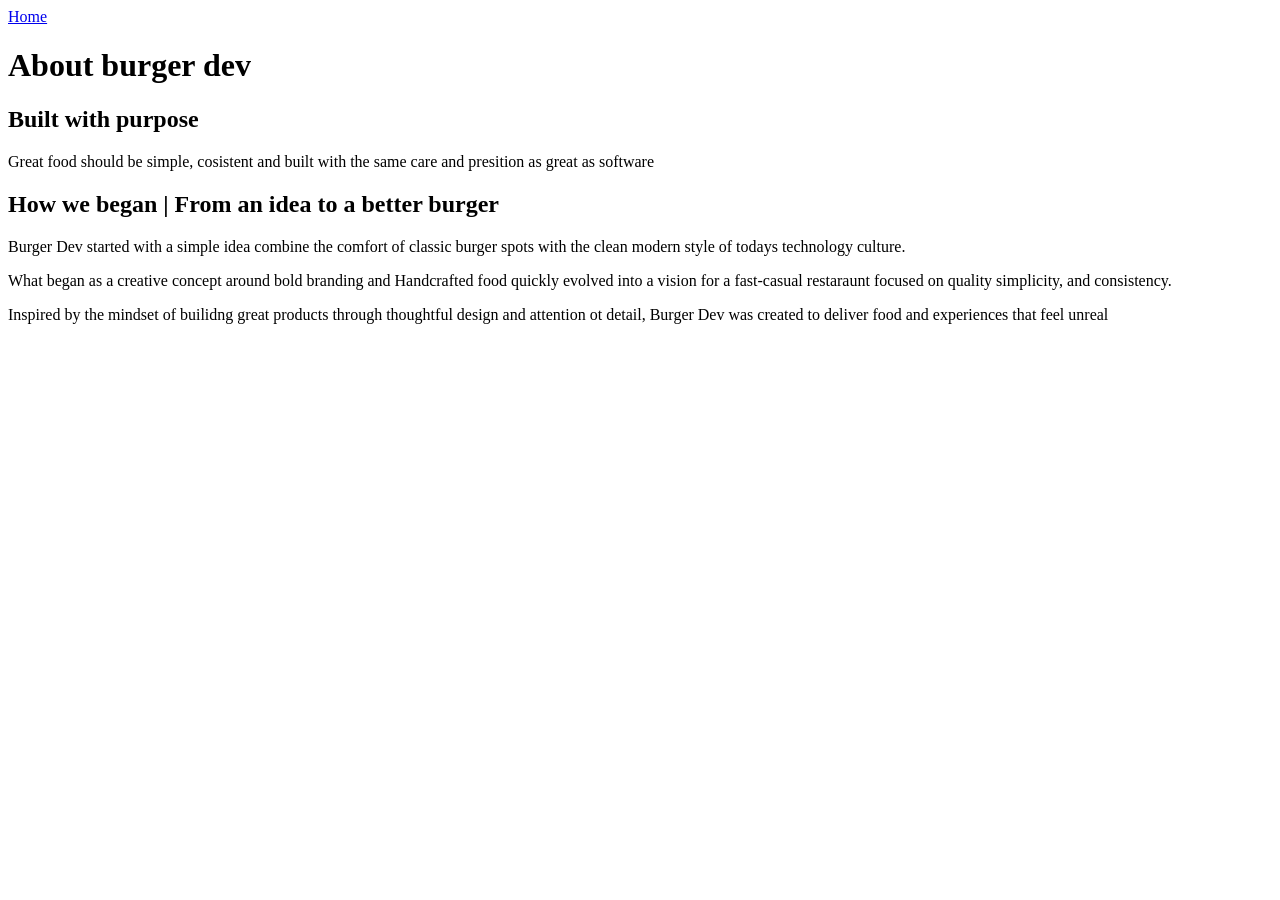
==== about/index.html @ 096fcfd4 "first commit" ====
<!DOCTYPE html>
<html lang="en">
    <head>
        <meta charset="UTF-8">
        <meta name="viewport" content="width=device-width, initial-scale=1.0">
        <title>Burger Dev | Built Fresh. Served Fast.</title>
    </head>
    <body>
        <a href="../">Home</a>
        <h1>About burger dev</h1>
        <h2>Built with purpose</h2>
        <p>
            Great food should be simple,
            cosistent and built with the same care and presition
            as great as software
        </p>

        <h2>How we began | From an idea to a better burger</h2>
        
        <p>
            Burger Dev started with a simple idea combine the comfort
            of classic burger spots with the clean modern style of todays
            technology culture.
        </p>
        <p>What began as a creative concept around bold branding and
        Handcrafted food quickly evolved into a vision for a fast-casual restaraunt
        focused on quality simplicity, and consistency.
        </p>

        <p>Inspired by the mindset of builidng great products through thoughtful design
            and attention ot detail, Burger Dev was created to deliver food and experiences
            that feel unreal
        </p>
    </body>
</html>
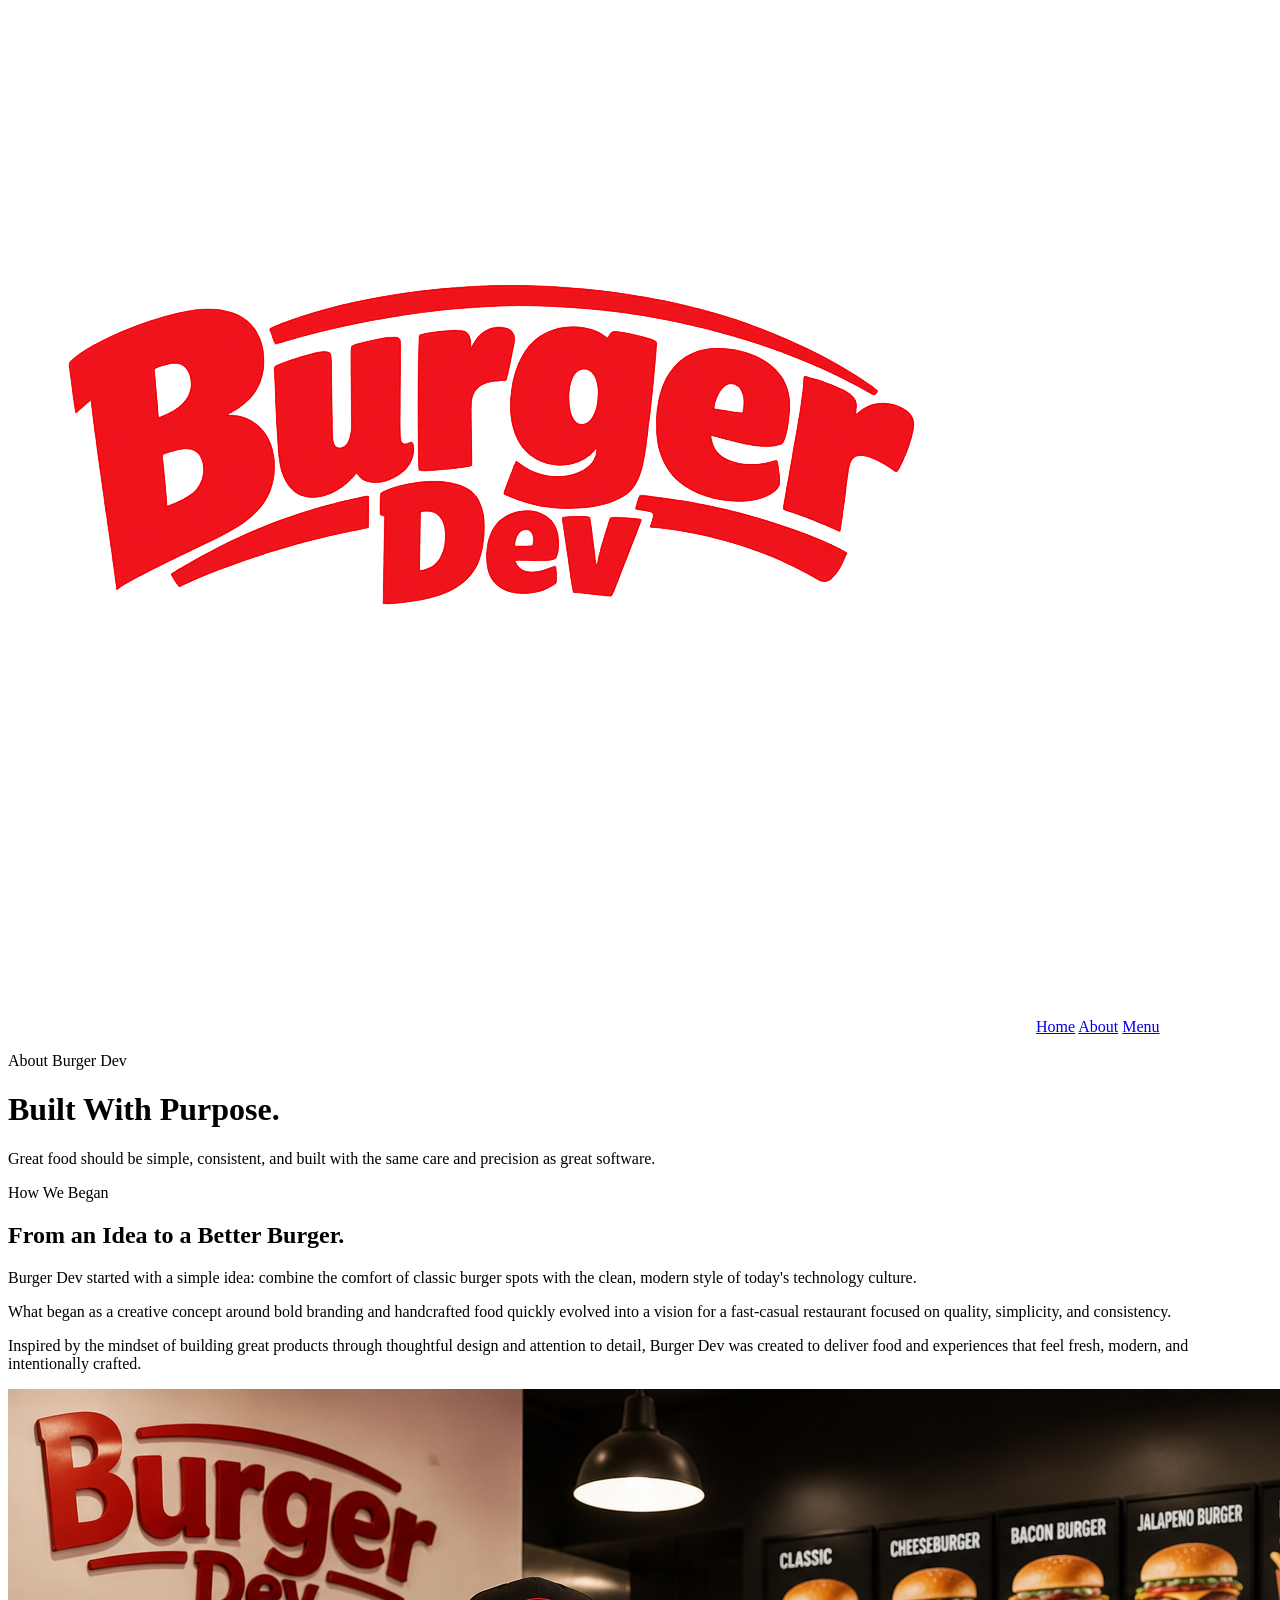
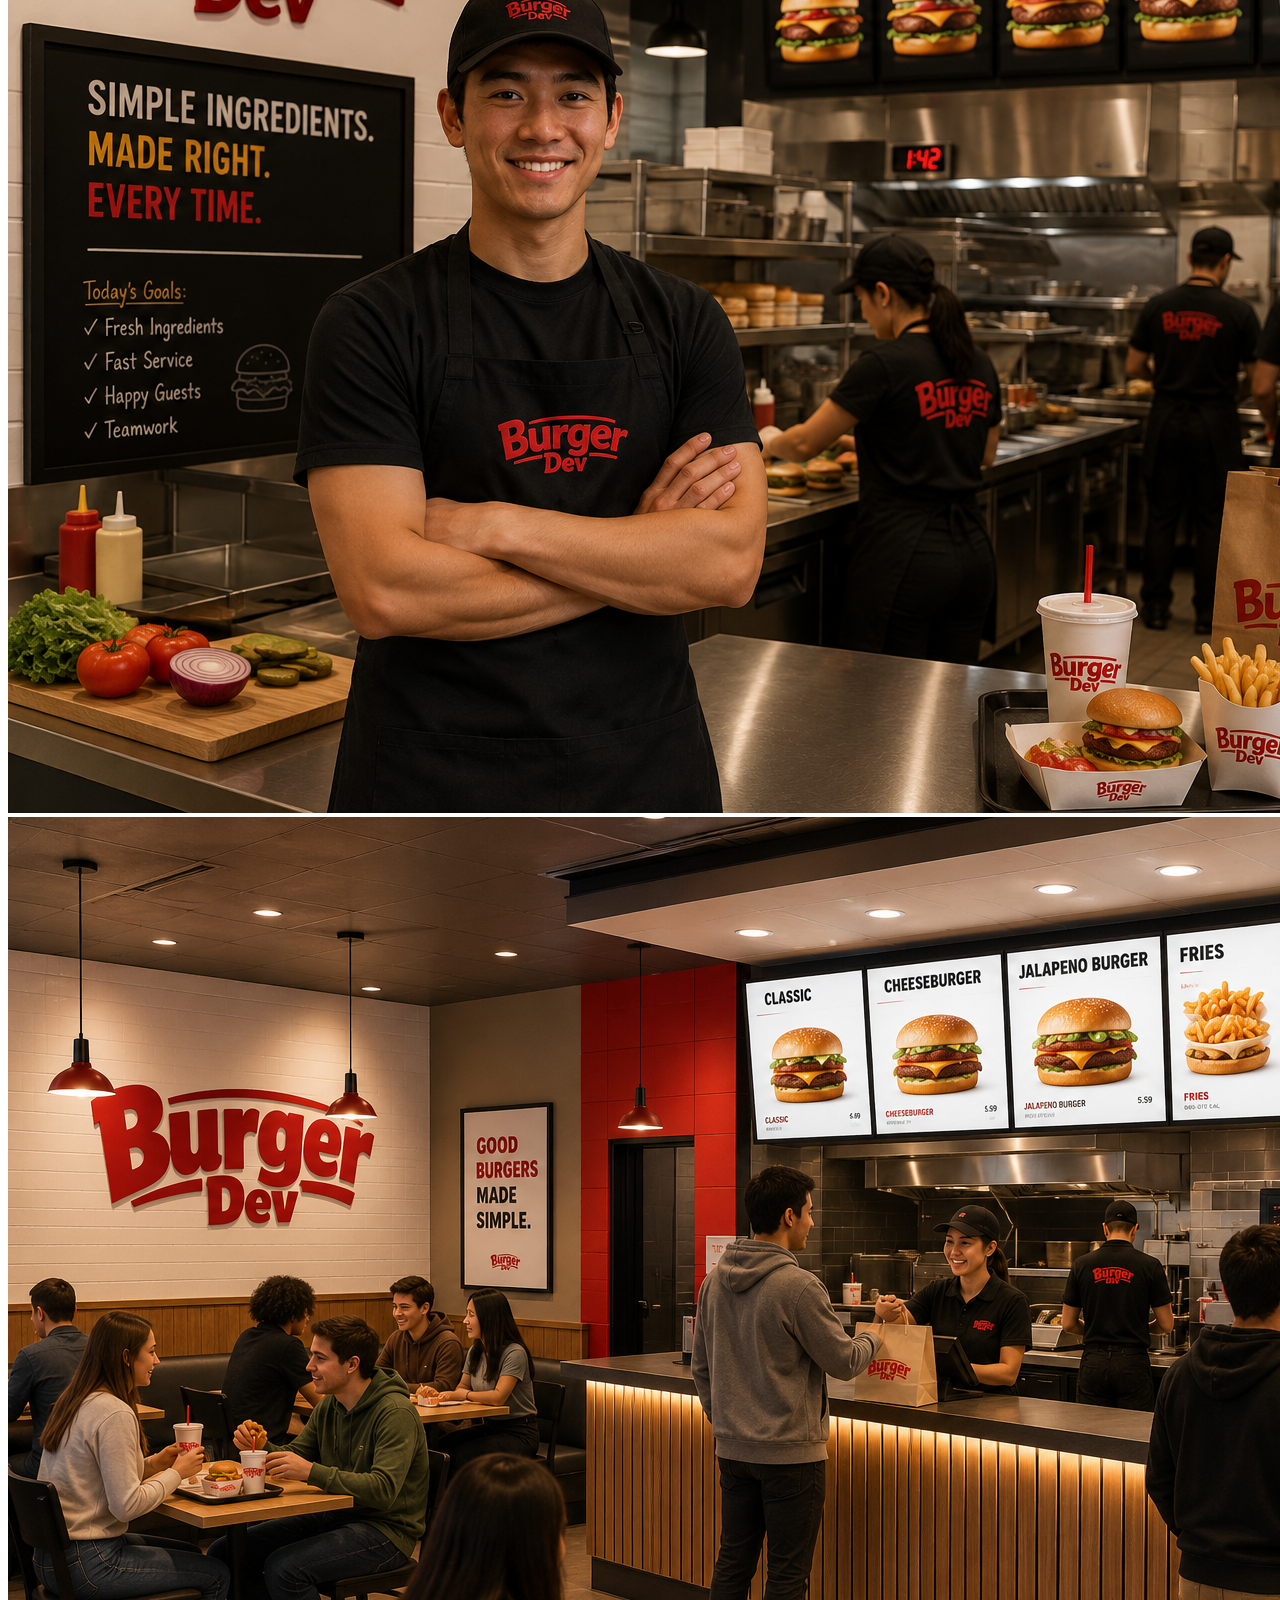
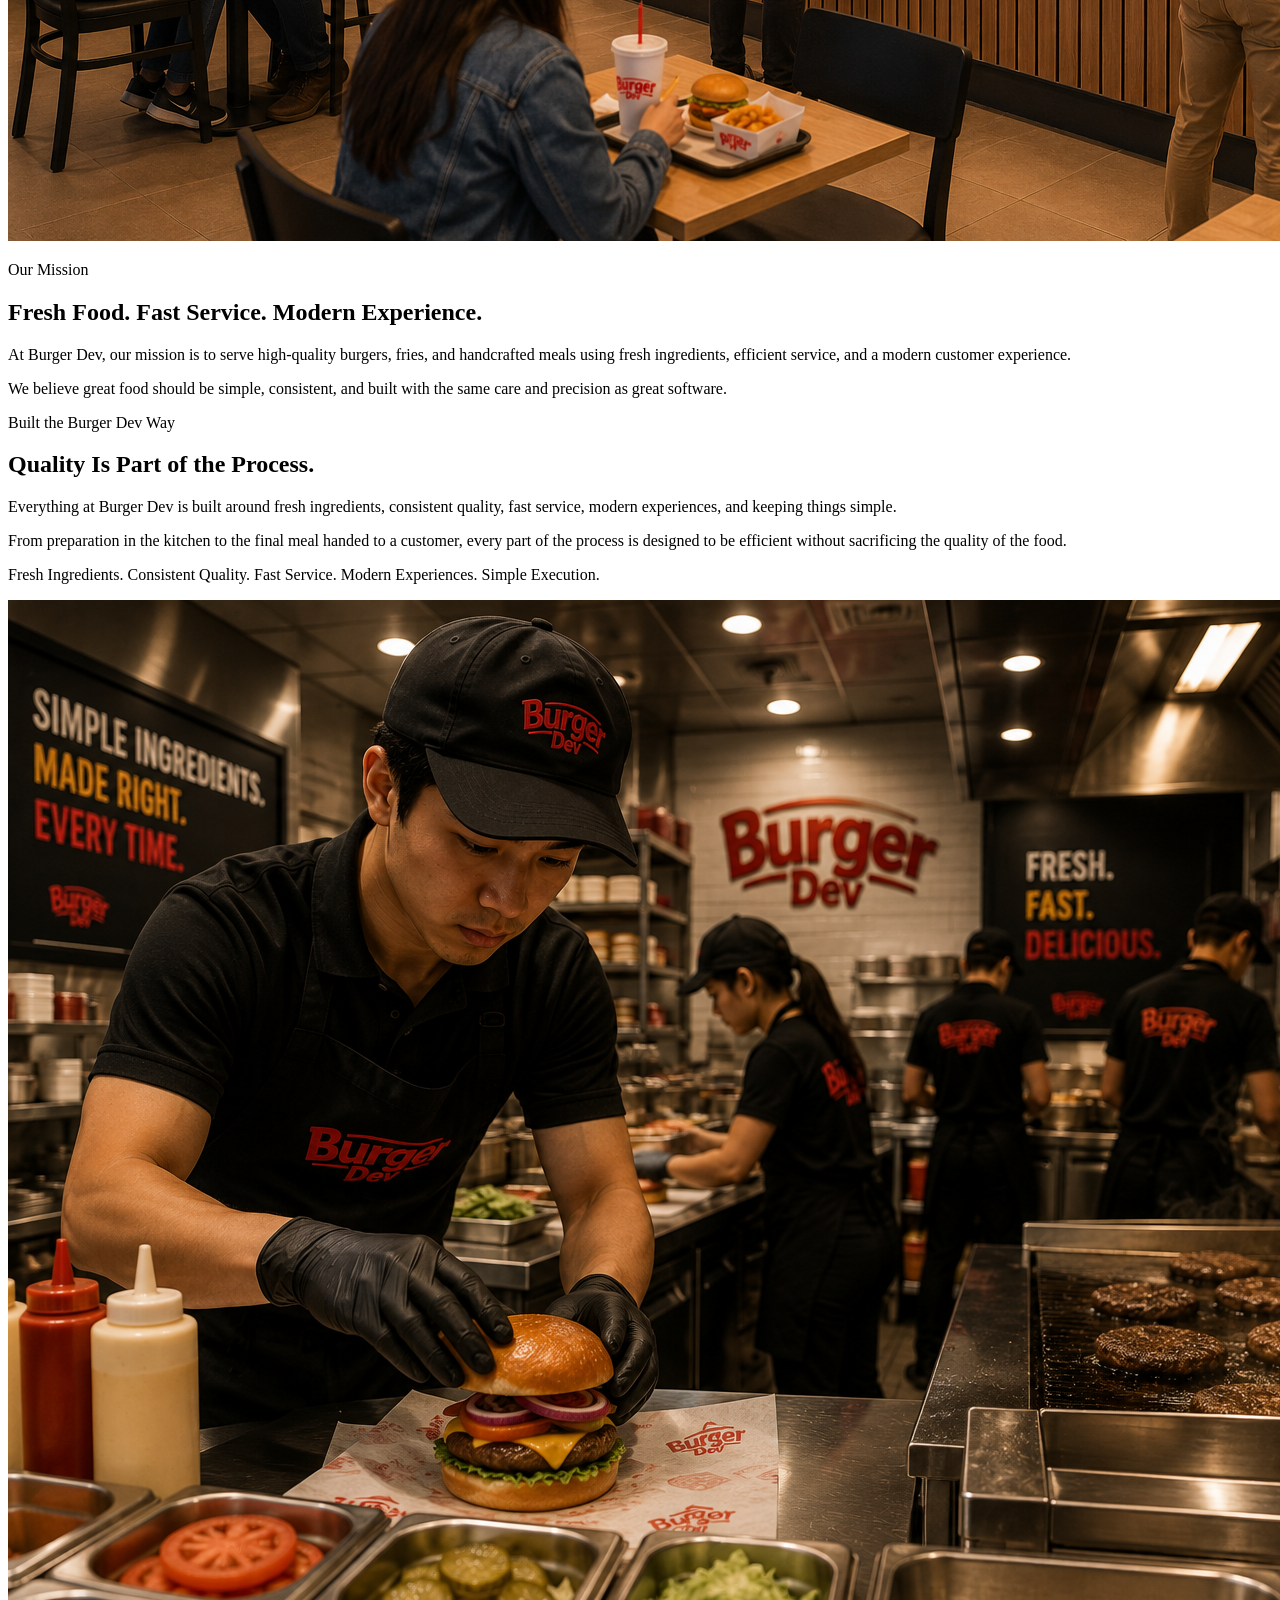
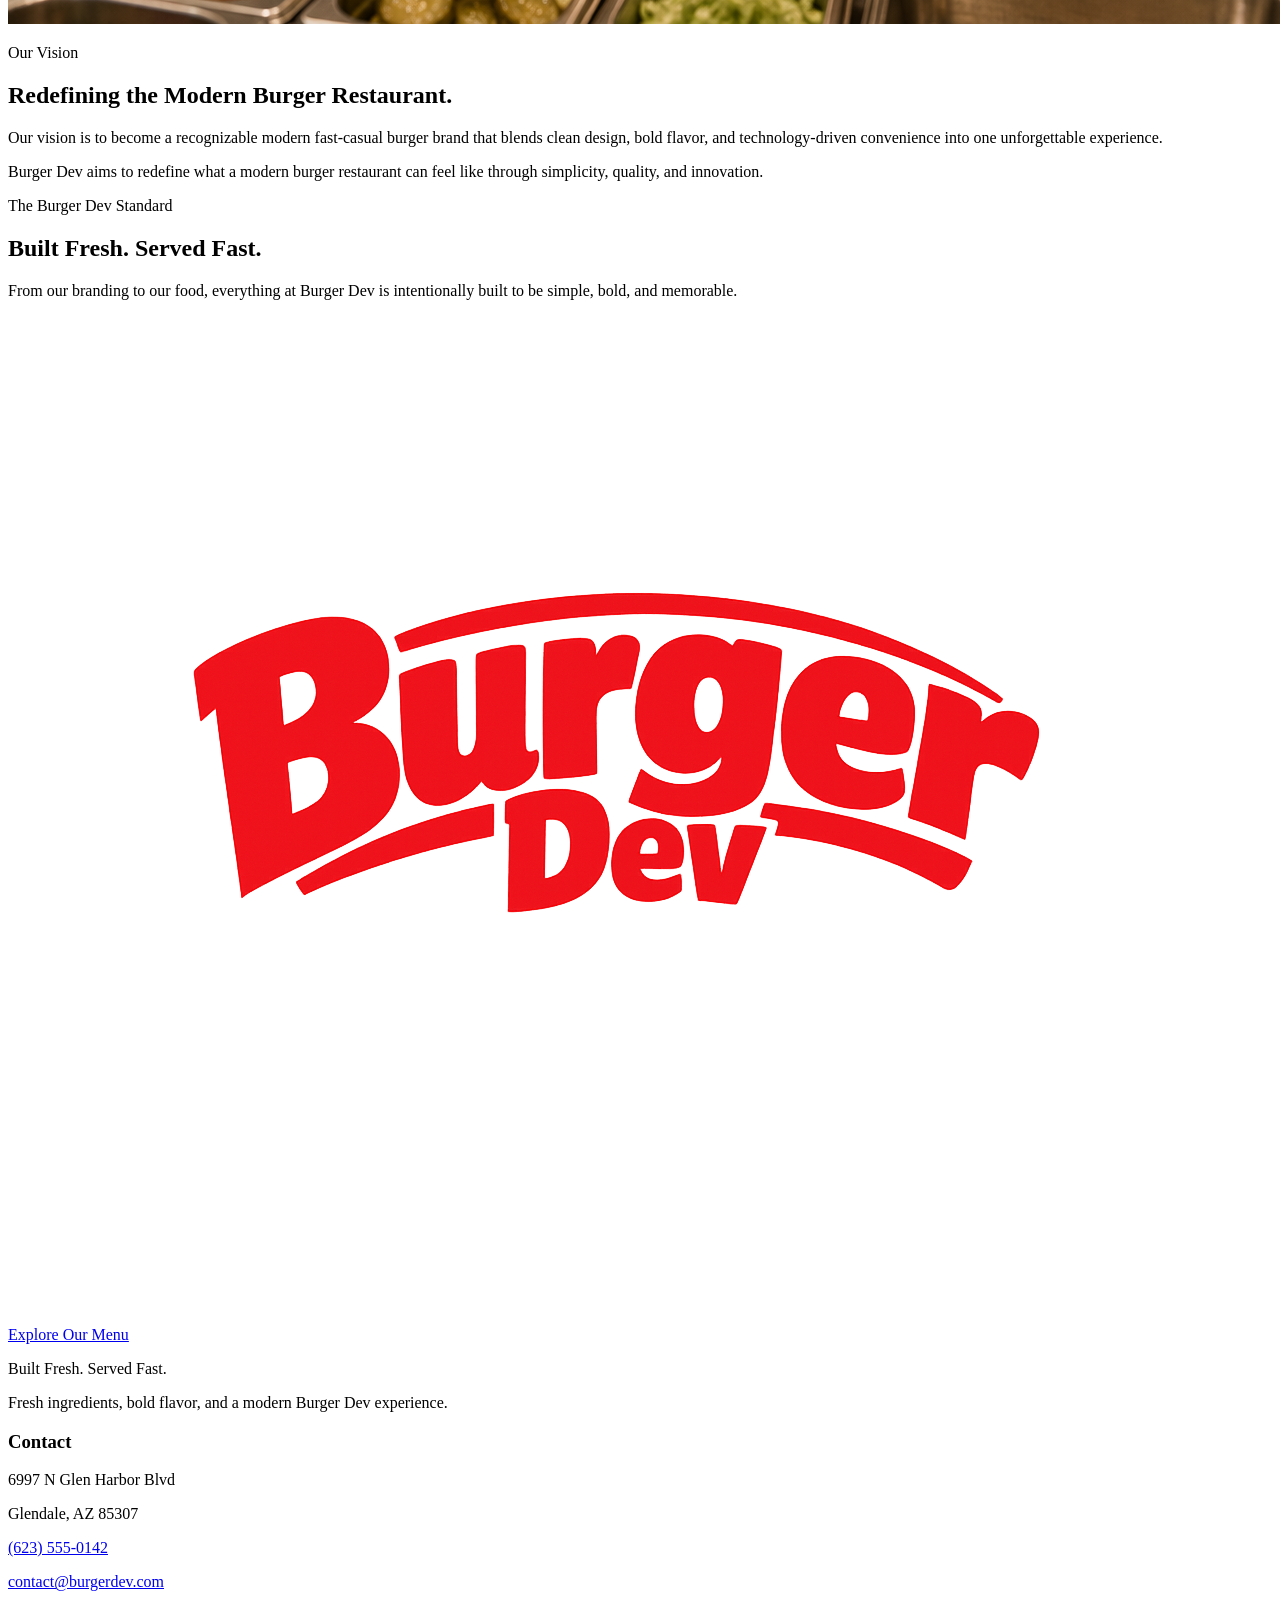
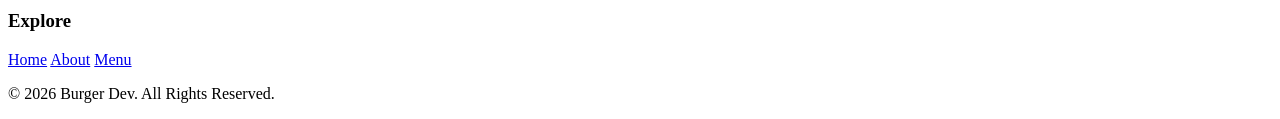
==== commit ee2ca20c: "corrected changes and updates from step one" ====
--- a/about/index.html
+++ b/about/index.html
@@ -1,35 +1,178 @@
 <!DOCTYPE html>
 <html lang="en">
+
     <head>
         <meta charset="UTF-8">
+        <meta name="description" content="Learn the story, mission, vision, and values behind Burger Dev, a modern fast-casual burger restaurant built around fresh ingredients and thoughtful design.">
         <meta name="viewport" content="width=device-width, initial-scale=1.0">
-        <title>Burger Dev | Built Fresh. Served Fast.</title>
+
+        <title>Burger Dev | About</title>
     </head>
+
     <body>
+
+        <!-- Site Navigation -->
+        <img src="../images/Burger_Dev_Logo.png" alt="Burger Dev Logo">
+
         <a href="../">Home</a>
-        <h1>About burger dev</h1>
-        <h2>Built with purpose</h2>
+        <a href="./">About</a>
+        <a href="../menu/">Menu</a>
+
+
+        <!-- About Header -->
+        <p>About Burger Dev</p>
+
+        <h1>Built With Purpose.</h1>
+
         <p>
-            Great food should be simple,
-            cosistent and built with the same care and presition
-            as great as software
+            Great food should be simple, consistent, and built with the
+            same care and precision as great software.
         </p>
 
-        <h2>How we began | From an idea to a better burger</h2>
-        
+
+        <!-- Our Story -->
+        <p>How We Began</p>
+
+        <h2>From an Idea to a Better Burger.</h2>
+
         <p>
-            Burger Dev started with a simple idea combine the comfort
-            of classic burger spots with the clean modern style of todays
-            technology culture.
-        </p>
-        <p>What began as a creative concept around bold branding and
-        Handcrafted food quickly evolved into a vision for a fast-casual restaraunt
-        focused on quality simplicity, and consistency.
+            Burger Dev started with a simple idea: combine the
+            comfort of classic burger spots with the clean,
+            modern style of today's technology culture.
         </p>
 
-        <p>Inspired by the mindset of builidng great products through thoughtful design
-            and attention ot detail, Burger Dev was created to deliver food and experiences
-            that feel unreal
+        <p>
+            What began as a creative concept around bold branding
+            and handcrafted food quickly evolved into a vision for
+            a fast-casual restaurant focused on quality,
+            simplicity, and consistency.
         </p>
+
+        <p>
+            Inspired by the mindset of building great products
+            through thoughtful design and attention to detail,
+            Burger Dev was created to deliver food and experiences
+            that feel fresh, modern, and intentionally crafted.
+        </p>
+
+        <img src="../images/Store/Founder.png" alt="Burger Dev founder representing the beginning of the restaurant">
+
+
+        <!-- Mission -->
+        <img src="../images/Store/Inside Store.png" alt="Interior of the Burger Dev restaurant">
+
+        <p>Our Mission</p>
+
+        <h2>Fresh Food. Fast Service. Modern Experience.</h2>
+
+        <p>
+            At Burger Dev, our mission is to serve high-quality
+            burgers, fries, and handcrafted meals using fresh
+            ingredients, efficient service, and a modern customer
+            experience.
+        </p>
+
+        <p>
+            We believe great food should be simple, consistent,
+            and built with the same care and precision as great
+            software.
+        </p>
+
+
+        <!-- Quality and Values -->
+        <p>Built the Burger Dev Way</p>
+
+        <h2>Quality Is Part of the Process.</h2>
+
+        <p>
+            Everything at Burger Dev is built around fresh
+            ingredients, consistent quality, fast service,
+            modern experiences, and keeping things simple.
+        </p>
+
+        <p>
+            From preparation in the kitchen to the final meal
+            handed to a customer, every part of the process is
+            designed to be efficient without sacrificing the
+            quality of the food.
+        </p>
+
+        <p>
+            Fresh Ingredients. Consistent Quality. Fast Service.
+            Modern Experiences. Simple Execution.
+        </p>
+
+        <img src="../images/Store/Inside the Kitchen.png" alt="Burger Dev professional restaurant kitchen">
+
+
+        <!-- Vision -->
+        <p>Our Vision</p>
+
+        <h2>Redefining the Modern Burger Restaurant.</h2>
+
+        <p>
+            Our vision is to become a recognizable modern fast-casual
+            burger brand that blends clean design, bold flavor, and
+            technology-driven convenience into one unforgettable
+            experience.
+        </p>
+
+        <p>
+            Burger Dev aims to redefine what a modern burger restaurant
+            can feel like through simplicity, quality, and innovation.
+        </p>
+
+
+        <!-- Closing Statement -->
+        <p>The Burger Dev Standard</p>
+
+        <h2>Built Fresh. Served Fast.</h2>
+
+        <p>
+            From our branding to our food, everything at Burger Dev is
+            intentionally built to be simple, bold, and memorable.
+        </p>
+
+        <a href="../menu/">Explore Our Menu</a>
+
+
+        <!-- Footer Brand Content -->
+        <img src="../images/Burger_Dev_Logo.png" alt="Burger Dev Logo">
+
+        <p>Built Fresh. Served Fast.</p>
+
+        <p>
+            Fresh ingredients, bold flavor, and a modern
+            Burger Dev experience.
+        </p>
+
+
+        <!-- Contact Information -->
+        <h3>Contact</h3>
+
+        <p>6997 N Glen Harbor Blvd</p>
+        <p>Glendale, AZ 85307</p>
+
+        <p>
+            <a href="tel:+16235550142">(623) 555-0142</a>
+        </p>
+
+        <p>
+            <a href="mailto:contact@burgerdev.com">contact@burgerdev.com</a>
+        </p>
+
+
+        <!-- Explore Links -->
+        <h3>Explore</h3>
+
+        <a href="../">Home</a>
+        <a href="./">About</a>
+        <a href="../menu/">Menu</a>
+
+
+        <!-- Copyright -->
+        <p>&copy; 2026 Burger Dev. All Rights Reserved.</p>
+
     </body>
-</html>
+
+</html>
